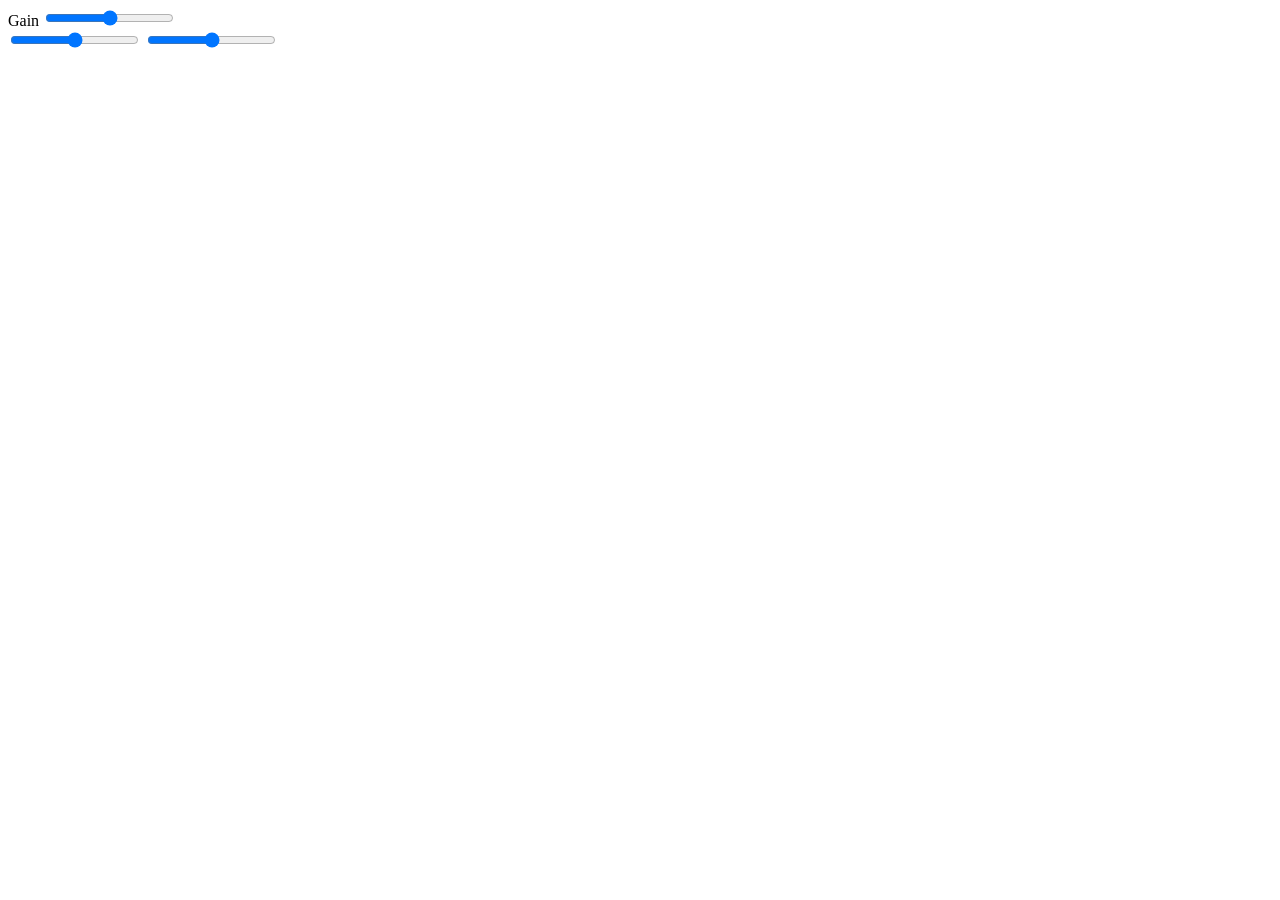
==== DelayAudio/index.html @ f9f93e52 "neue aufgaben" ====
<html>
    <body>
        <label for="gain">Gain</label>
        <input type="range" id="gain" name="gain" min="0" max = "100"/> <br>
        <input type="range" id="gain" name="gain" min="0" max = "100"/>
        <input type="range" id="gain" name="gain" min="0" max = "100"/>
        <script src="delayAudio.js"></script>
    </body>
</html>
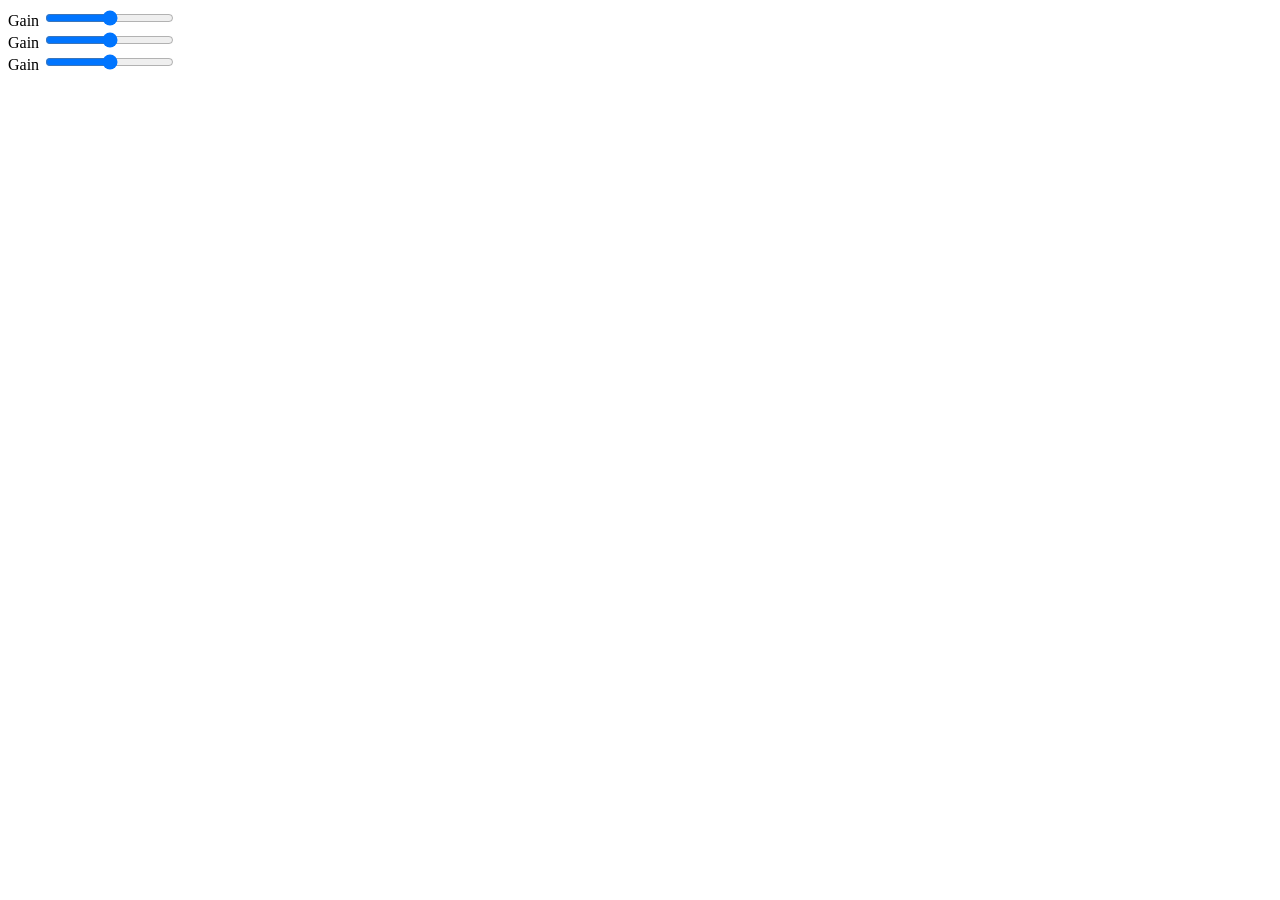
==== commit ff908563: "neue aufgabe" ====
--- a/DelayAudio/index.html
+++ b/DelayAudio/index.html
@@ -2,8 +2,10 @@
     <body>
         <label for="gain">Gain</label>
         <input type="range" id="gain" name="gain" min="0" max = "100"/> <br>
-        <input type="range" id="gain" name="gain" min="0" max = "100"/>
-        <input type="range" id="gain" name="gain" min="0" max = "100"/>
+        <label for="gain">Gain</label>
+        <input type="range" id="gain" name="gain" min="0" max = "100"/> <br>
+        <label for="gain">Gain</label>
+        <input type="range" id="gain" name="gain" min="0" max = "100"/> <br>
         <script src="delayAudio.js"></script>
     </body>
 </html>
